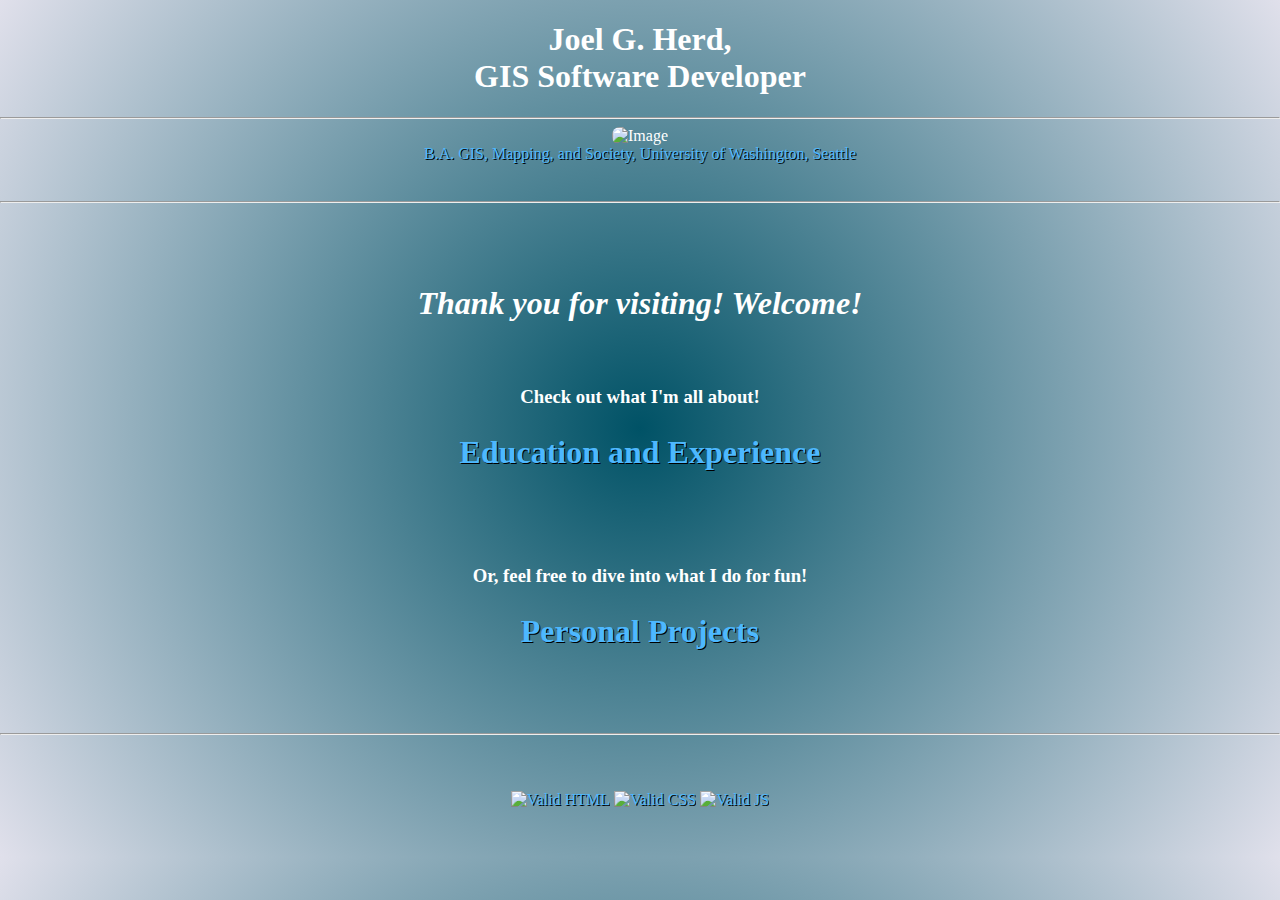
==== resume-164422/www/index.html @ 04af18de "latestVersion" ====
<!DOCTYPE html>

<!-- Created by Joel Herd; last edited 5.6.2017 --> 

<!-- Description: This is an online resume/portfolio I would like to work on throughout the quarter. I hope to add to this website so that by the end of the quarter I will have an interactive resume/portfolio i can be proud of. 

	Found on: www.herdjoel.com
-->

<html lang="en">
	<head>
		<meta charset="utf-8">
	    <meta http-equiv="x-ua-compatible" content="ie=edge">
	    <meta name='viewport' content='width=device-width, maximum-scale=1.0, minimum-scale=1.0, initial-scale=1.0, user-scalable=no' />
		<link rel="shortcut icon" href="images/CITModel.png" type="text/css"/>
	    <link rel="stylesheet" href="https://cdnjs.cloudflare.com/ajax/libs/foundation/6.3.1/css/foundation.min.css" type="text/css" />
	    <link rel="stylesheet" href="https://cdnjs.cloudflare.com/ajax/libs/foundation/6.3.1/css/foundation-flex.min.css" type="text/css" />
	    <link rel="stylesheet" href="https://cdnjs.cloudflare.com/ajax/libs/foundation/6.3.1/css/foundation-rtl.min.css" type="text/css" />
	    <link rel="stylesheet" href="css/app.css" type="text/css">
		<title>Joel Herd | Portfolio</title>
	</head>
	<body>
		<div id="loadingScreen">
			<div class="inTextBlock"></div>
			<div class="inTextBlock"></div>
			<h1><em>loading... thank you</em></h1>
			<div class="inTextBlock"></div>
		</div>
		<div id="hiddenTillLoad" class="hidden">
			<div class="row">
				<div class="large-12 columns">
					<h1>Joel G. Herd,<br>GIS Software Developer</h1>
				</div>
			</div><hr>
		    <div id="topSLider" class="row collapse">
				<div class="large-12 small-12 columns">
					<div id="CustomSlider">
						<div><img src="images/ElasticSearch.png" alt="Image"><a>B.A. GIS, Mapping, and Society, University of Washington, Seattle</a></div>
			      		<div><img src="images/ElasticSearchEndPointData.png" alt="Image"><a>GIS Developer Intern, Information Technology, City of Seattle</a></div>
			      		<div><img src="images/ElasticSearch.png" alt="Image"><a>Software Dev./Engineer in Test Intern, Concur Technologies, Inc.</a></div>
			      		<div><img src="images/Jenkins.png" alt="Image"><a>Extracurricular Projects</a></div>
			      		<div><img src="images/ElasticSearch.png" alt="Image"><a>B.A. GIS, Mapping, and Society, University of Washington, Seattle</a></div>
			      		<div><img src="images/ElasticSearchEndPointData.png" alt="Image"><a>GIS Software Developer Intern, Information Technology, City of Seattle</a></div>
		      		</div>
		      		
				</div>
			</div><hr>
		    <div class="inTextBlock"></div>
		    <div id="topControl">
				<div class="row">
					<div class="large-12 columns">
				    	<h2 id="welcomeText"><em>Thank you for visiting! Welcome!</em></h2>
				    </div>
				</div>
				<form id="inputArea" class="hidden">
					<div class="row collapse">
						<div class="small-8 small-centered columns">
							<div class="input-group postfix-round">
								<input id="enterName" class="input-group-field" type="text" placeholder="First name...">
								<div class="input-group-button">
									<input id="enterButton" type="submit" class="button postfix" value="Enter">
								</div>
					    	</div>
				    	</div>
			    	</div>
		    	</form>
		    </div>
		    
	    	<div class="row">
	    		<div id="loadMainContent" class="hidden large-9 large-centered columns">
	    			<h3>Loading...</h3>
	    			<img src="images/loading-pikachu.gif" />
	    		</div>
	    	</div>
    		<div class="row">
				<div id="mainContent" class="large-9 large-centered columns"><br></div>
	    	</div>
	    	<div id="enterPortfolio" class="row collapse">
				<div class="small-12 small-centered medium-6 medium-centered large-4 large-centered columns">
					<h3>Check out what I'm all about!</h3>
					<a><h2>Education and Experience</h2></a>
				</div>
	    	</div>
	    	
	    	<div class="inTextBlock"></div>
	    	
	    	<div id="enterProjects" class="row collapse">
				<div class="small-12 small-centered medium-6 medium-centered large-4 large-centered columns">
					<h3>Or, feel free to dive into what I do for fun!</h3>
					<a href="personalprojects.html"><h2>Personal Projects</h2></a>
				</div>
	    	</div>
	    	<div class="row collapse">
				<div id="bottomNav" class="small-12 small-centered medium-6 medium-centered large-4 large-centered columns">
					<ul class="hidden menu menu-fancy">
					    <li class="menu-fancy-option1"><a href="#CustomSlider">About</a></li>
					    <li class="menu-fancy-option2"><a href="#CustomSlider">Education</a></li>
					    <li class="menu-fancy-option3"><a href="#CustomSlider">Experience</a></li>
					    <li class="menu-fancy-option4"><a href="#CustomSlider">Projects</a></li>
					</ul>
				</div>
	    	</div>
		    <div class="inTextBlock"></div><hr><div class="inTextBlock"></div>
		    <div id="w3c">
				<a href="https://webster.cs.washington.edu/validate-html.php">
					<img src="https://webster.cs.washington.edu/images/w3c-html.png" alt="Valid HTML" /></a>
				<a href="https://webster.cs.washington.edu/validate-css.php">
					<img src="https://webster.cs.washington.edu/images/w3c-css.png" alt="Valid CSS" /></a>
				<a href="https://webster.cs.washington.edu/jslint/?referer">
					<img src="https://webster.cs.washington.edu/images/w3c-js.png" alt="Valid JS" /></a>
			</div>
			<div class="inTextBlock"></div>
	    </div>
	    <script src="js/ajax-promise.js" type="text/javascript"></script>
	    <script src="js/app.js" type="text/javascript"></script>
	</body>
</html>
---- resume-164422/www/css/app.css ----
@charset "UTF-8";

@-webkit-keyframes slidy {
0% { left: 0%; }
25% { left: -100%; }
50% { left: -200%; }
75% { left: -300%; }
100% { left: -400%; }
}

@-moz-keyframes slidy {
0% { left: 0%; }
25% { left: -100%; }
50% { left: -200%; }
75% { left: -300%; }
100% { left: -400%; }
}

@-o-keyframes slidy {
0% { left: 0%; }
25% { left: -100%; }
50% { left: -200%; }
75% { left: -300%; }
100% { left: -400%; }
}

@keyframes slidy {
0% { left: 0%; }
25% { left: -100%; }
50% { left: -200%; }
75% { left: -300%; }
100% { left: -400%; }
}

html, body {
    overflow-x: hidden !important;
}

body {
    position: relative;
    width: 100%;
    height: 100%;
    color: white;
    margin: 0;
    text-align: center;
    background: #e0e0eb;
    background: -webkit-radial-gradient(circle, #005266, #e0e0eb);
    background: -o-radial-gradient(circle, #005266, #e0e0eb);
    background: -moz-radial-gradient(circle, #005266, #e0e0eb);
    background: radial-gradient(circle, #005266, #e0e0eb);
}

.large-12 {
    padding: 0;
}

h1, h2 {
    font-size: 24pt;
    text-align: center;
    padding: 0;
}

#CustomSlider {
    max-height: 24rem;
    height: auto;
    min-height: 0;
    padding: 0;
    width: 600%;
    display: flex;
    flex-direction: row;
    justify-content: space-between;
    position: relative;
    -webkit-animation: slidy 30s infinite; 
    -moz-animation: slidy 30s infinite;
    -o-animation: slidy 30s infinite; 
    animation: slidy 30s infinite; 
    animation-fill-mode: forwards;
}

#CustomSlider div {
    width: 25%;
    left: 0;
    position: relative;
    max-height: 20rem;
    text-align: center;
    display: flex;
    flex-direction: column;
    justify-content: flex-end;
    align-items: center;
}

#CustomSlider img {
    max-height: 90%;
    width: auto;
    height: auto;
    border-radius: .5rem;
}

#CustomSlider a {
    font-size: 1rem;
    max-height: 100%;
    height: auto;
    width: 100%;
    min-height: 48px;
    margin: 0;
}

a {
    color: #4db8ff; 
    text-decoration: none;
    text-shadow: 1px 1px black;
}

a:visited {
    color:#00b300;
    text-decoration: none;
}

a:hover {
    color: #BA55D3;
    font-weight: bold;
}

#enterName {
    width: 100%;
    font-size: 16pt;
    border-radius: .25rem;
    opacity: 0.8;
    padding: 0;
}

#enterName:hover {
    opacity: 0.9;
}

#enterButton {
    opacity: 0.7;
    border-radius: .25rem;
    color: white;
    border-color: white;
    background-color: transparent;
    padding: .70rem;
}

#enterButton:hover {
    opacity: 1;
}

.inTextBlock {
    display: block;
    height: 3rem;
    width: 100%;
}

.menu-fancy li {
    position: relative;
    width: 25%;
}

.menu-fancy li a {
    color: #6666ff;
    text-shadow: 1px 1px black;
    padding-left: 0rem;
    padding-right: 0rem;
    padding-top: 0rem;
    padding-bottom: 1rem;
}

.menu-fancy li:after,
.menu-fancy li:before,
.menu-fancy a:before,
.menu-fancy a:after {
    position: absolute;
    content: '';
    border-radius: 4px;
}

.menu-fancy li:after,
.menu-fancy li:before {
  bottom: 0px;
  height: 6px;
}

.menu-fancy li:before {
    left: 0px;
    right: 0px;
}

.menu-fancy .menu-fancy-option1 a:hover,
.menu-fancy .menu-fancy-option1 a {
    color: #3adb76;
}

.menu-fancy .menu-fancy-option1:after,
.menu-fancy .menu-fancy-option1:before,
.menu-fancy .menu-fancy-option1 a:after,
.menu-fancy .menu-fancy-option1 a:before {
    background-color: #3adb76;
}

.menu-fancy .menu-fancy-option2 a:hover,
.menu-fancy .menu-fancy-option2 a{
    color: #cc4b37;
}

.menu-fancy .menu-fancy-option2:after,
.menu-fancy .menu-fancy-option2:before,
.menu-fancy .menu-fancy-option2 a:after,
.menu-fancy .menu-fancy-option2 a:before {
    background-color: #cc4b37;
}  

.menu-fancy .menu-fancy-option3 a:hover.
.menu-fancy .menu-fancy-option3 a{
    color: #1779ba;
}

.menu-fancy .menu-fancy-option3:after,
.menu-fancy .menu-fancy-option3:before,
.menu-fancy .menu-fancy-option3 a:after,
.menu-fancy .menu-fancy-option3 a:before {
    background-color: #1779ba;
}

.menu-fancy .menu-fancy-option4 a:hover,
.menu-fancy .menu-fancy-option4 a{
    color: #ffae00;
}

.menu-fancy .menu-fancy-option4:after,
.menu-fancy .menu-fancy-option4:before,
.menu-fancy .menu-fancy-option4 a:after,
.menu-fancy .menu-fancy-option4 a:before {
    background-color: #ffae00;
}

.hidden {
  display: none;
}
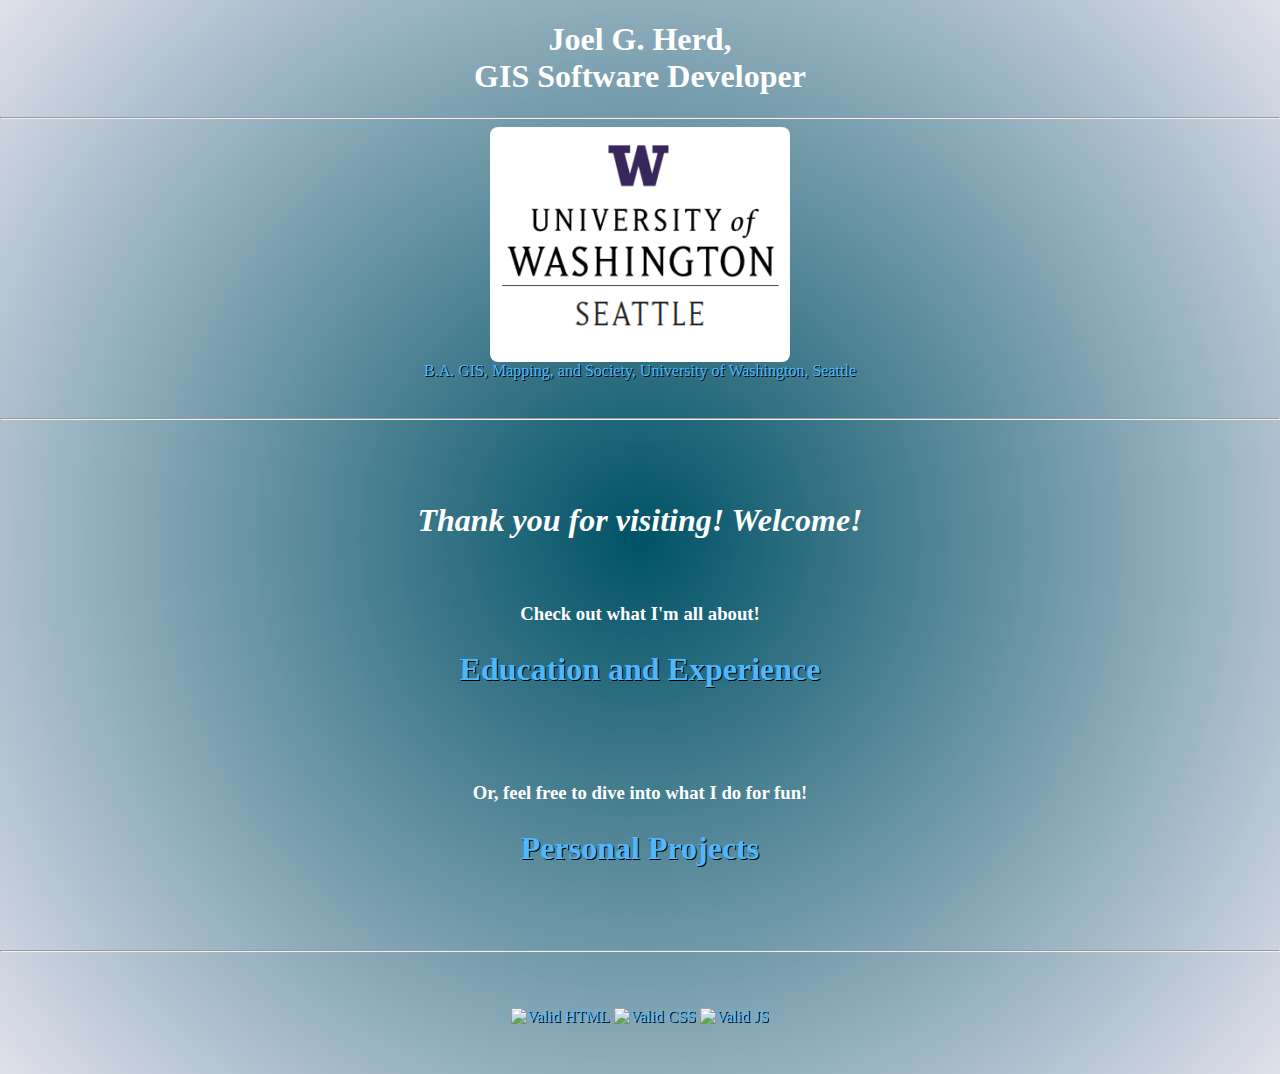
==== commit f5b89f5b: "hurry up" ====
--- a/resume-164422/www/index.html
+++ b/resume-164422/www/index.html
@@ -35,12 +35,12 @@
 		    <div id="topSLider" class="row collapse">
 				<div class="large-12 small-12 columns">
 					<div id="CustomSlider">
-						<div><img src="images/ElasticSearch.png" alt="Image"><a>B.A. GIS, Mapping, and Society, University of Washington, Seattle</a></div>
-			      		<div><img src="images/ElasticSearchEndPointData.png" alt="Image"><a>GIS Developer Intern, Information Technology, City of Seattle</a></div>
-			      		<div><img src="images/ElasticSearch.png" alt="Image"><a>Software Dev./Engineer in Test Intern, Concur Technologies, Inc.</a></div>
-			      		<div><img src="images/Jenkins.png" alt="Image"><a>Extracurricular Projects</a></div>
-			      		<div><img src="images/ElasticSearch.png" alt="Image"><a>B.A. GIS, Mapping, and Society, University of Washington, Seattle</a></div>
-			      		<div><img src="images/ElasticSearchEndPointData.png" alt="Image"><a>GIS Software Developer Intern, Information Technology, City of Seattle</a></div>
+						<div><img src="images/uw-300x235.png" alt="Image"><a href="https://geography.washington.edu/" target="_blank">B.A. GIS, Mapping, and Society, University of Washington, Seattle</a></div>
+			      		<div><img src="images/esri.png" alt="Image"><a href="https://www.seattle.gov/tech/" target="_blank">GIS Developer Intern, Information Technology, City of Seattle</a></div>
+			      		<div><img src="images/CIModel.png" alt="Image"><a href="https://www.concur.com/" target="_blank">Software Dev./Engineer in Test Intern, Concur Technologies, Inc.</a></div>
+			      		<div><img src="images/Jenkins.png" alt="Image"><a href="http://www.herdjoel.com/" target="_blank">Extracurricular Projects</a></div>
+			      		<div><img src="images/uw-300x235.png" alt="Image"><a href="https://geography.washington.edu/" target="_blank">B.A. GIS, Mapping, and Society, University of Washington, Seattle</a></div>
+			      		<div><img src="images/esri.png" alt="Image"><a href="https://www.seattle.gov/tech/" target="_blank">GIS Software Developer Intern, Information Technology, City of Seattle</a></div>
 		      		</div>
 		      		
 				</div>
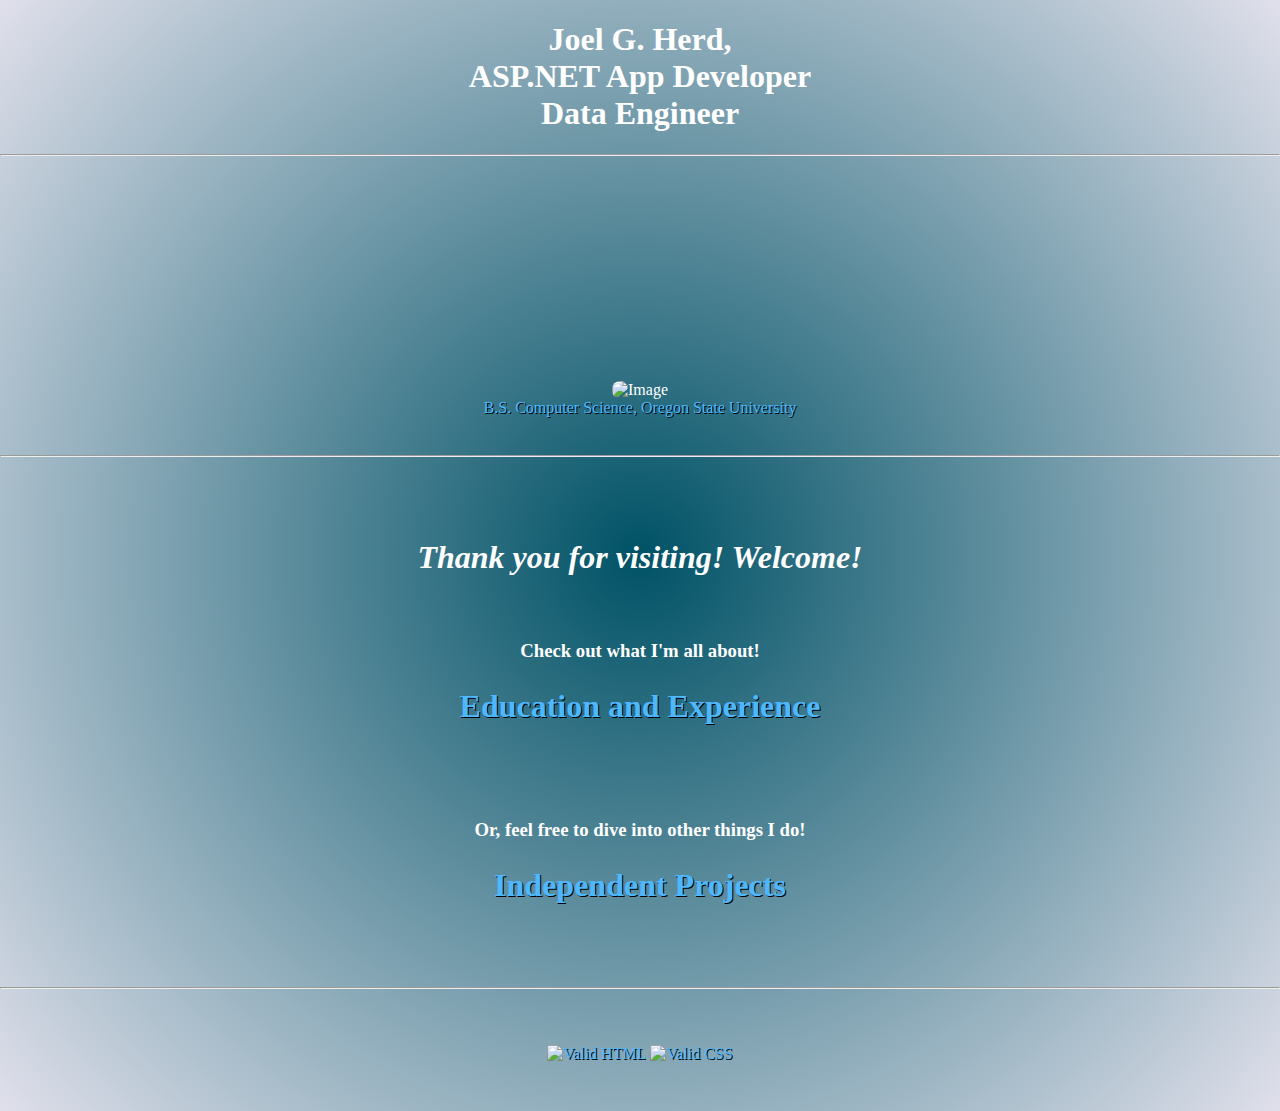
==== commit 2e4ef383: "CS290_v1" ====
--- a/resume-164422/www/index.html
+++ b/resume-164422/www/index.html
@@ -1,10 +1,8 @@
 <!DOCTYPE html>
 
-<!-- Created by Joel Herd; last edited 5.6.2017 --> 
-
-<!-- Description: This is an online resume/portfolio I would like to work on throughout the quarter. I hope to add to this website so that by the end of the quarter I will have an interactive resume/portfolio i can be proud of. 
-
-	Found on: www.herdjoel.com
+<!--
+Created by Joel Herd; last edited 03.2019
+Found on: www.herdjoel.com
 -->
 
 <html lang="en">
@@ -20,29 +18,31 @@
 		<title>Joel Herd | Portfolio</title>
 	</head>
 	<body>
+		<!-- Disappears after Loading complete -->
 		<div id="loadingScreen">
 			<div class="inTextBlock"></div>
 			<div class="inTextBlock"></div>
 			<h1><em>loading... thank you</em></h1>
 			<div class="inTextBlock"></div>
 		</div>
+
+		<!-- Main Content -->
 		<div id="hiddenTillLoad" class="hidden">
 			<div class="row">
 				<div class="large-12 columns">
-					<h1>Joel G. Herd,<br>GIS Software Developer</h1>
+					<h1>Joel G. Herd,<br>ASP.NET App Developer<br>Data Engineer</h1>
 				</div>
 			</div><hr>
-		    <div id="topSLider" class="row collapse">
+		    <div id="topSlider" class="row collapse">
 				<div class="large-12 small-12 columns">
 					<div id="CustomSlider">
-						<div><img src="images/uw-300x235.png" alt="Image"><a href="https://geography.washington.edu/" target="_blank">B.A. GIS, Mapping, and Society, University of Washington, Seattle</a></div>
-			      		<div><img src="images/esri.png" alt="Image"><a href="https://www.seattle.gov/tech/" target="_blank">GIS Developer Intern, Information Technology, City of Seattle</a></div>
-			      		<div><img src="images/CIModel.png" alt="Image"><a href="https://www.concur.com/" target="_blank">Software Dev./Engineer in Test Intern, Concur Technologies, Inc.</a></div>
-			      		<div><img src="images/Jenkins.png" alt="Image"><a href="http://www.herdjoel.com/" target="_blank">Extracurricular Projects</a></div>
-			      		<div><img src="images/uw-300x235.png" alt="Image"><a href="https://geography.washington.edu/" target="_blank">B.A. GIS, Mapping, and Society, University of Washington, Seattle</a></div>
-			      		<div><img src="images/esri.png" alt="Image"><a href="https://www.seattle.gov/tech/" target="_blank">GIS Software Developer Intern, Information Technology, City of Seattle</a></div>
+						<div><img src="images/beaverEngineering.jpg" alt="Image"><a href="http://eecs.oregonstate.edu/" target="_blank">B.S. Computer Science, Oregon State University</a></div>
+						<div><img src="images/seattleLogo.png" alt="Image"><a href="https://www.seattle.gov/tech/" target="_blank">GIS Software Developer, Seattle Information Technology</a></div>
+						<div><img src="images/CIModel.png" alt="Image"><a href="https://www.concur.com/" target="_blank">Software Dev./Engineer in Test Intern, Concur Technologies, Inc.</a></div>
+						<div><img src="images/uw-300x235.png" alt="Image"><a href="https://geography.washington.edu/" target="_blank">B.A. Geographic Information Systems, University of Washington, Seattle</a></div>
+			      		<div><img src="images/beaverEngineering.jpg" alt="Image"><a href="http://eecs.oregonstate.edu/" target="_blank">B.S. Computer Science, Oregon State University</a></div>
+			      		<div><img src="images/seattleLogo.png" alt="Image"><a href="https://www.seattle.gov/tech/" target="_blank">GIS Software Developer, Seattle Information Technology</a></div>
 		      		</div>
-		      		
 				</div>
 			</div><hr>
 		    <div class="inTextBlock"></div>
@@ -86,17 +86,17 @@
 	    	
 	    	<div id="enterProjects" class="row collapse">
 				<div class="small-12 small-centered medium-6 medium-centered large-4 large-centered columns">
-					<h3>Or, feel free to dive into what I do for fun!</h3>
-					<a href="personalprojects.html"><h2>Personal Projects</h2></a>
+					<h3>Or, feel free to dive into other things I do!</h3>
+					<a href="personalprojects.html"><h2>Independent Projects</h2></a>
 				</div>
 	    	</div>
 	    	<div class="row collapse">
 				<div id="bottomNav" class="small-12 small-centered medium-6 medium-centered large-4 large-centered columns">
 					<ul class="hidden menu menu-fancy">
-					    <li class="menu-fancy-option1"><a href="#CustomSlider">About</a></li>
-					    <li class="menu-fancy-option2"><a href="#CustomSlider">Education</a></li>
-					    <li class="menu-fancy-option3"><a href="#CustomSlider">Experience</a></li>
-					    <li class="menu-fancy-option4"><a href="#CustomSlider">Projects</a></li>
+					    <li class="menu-fancy-option1"><a href="#title">About</a></li>
+					    <li class="menu-fancy-option2"><a href="#title">Education</a></li>
+					    <li class="menu-fancy-option3"><a href="#title">Experience</a></li>
+					    <li class="menu-fancy-option4"><a href="#title">Other Exp</a></li>
 					</ul>
 				</div>
 	    	</div>
@@ -106,8 +106,6 @@
 					<img src="https://webster.cs.washington.edu/images/w3c-html.png" alt="Valid HTML" /></a>
 				<a href="https://webster.cs.washington.edu/validate-css.php">
 					<img src="https://webster.cs.washington.edu/images/w3c-css.png" alt="Valid CSS" /></a>
-				<a href="https://webster.cs.washington.edu/jslint/?referer">
-					<img src="https://webster.cs.washington.edu/images/w3c-js.png" alt="Valid JS" /></a>
 			</div>
 			<div class="inTextBlock"></div>
 	    </div>
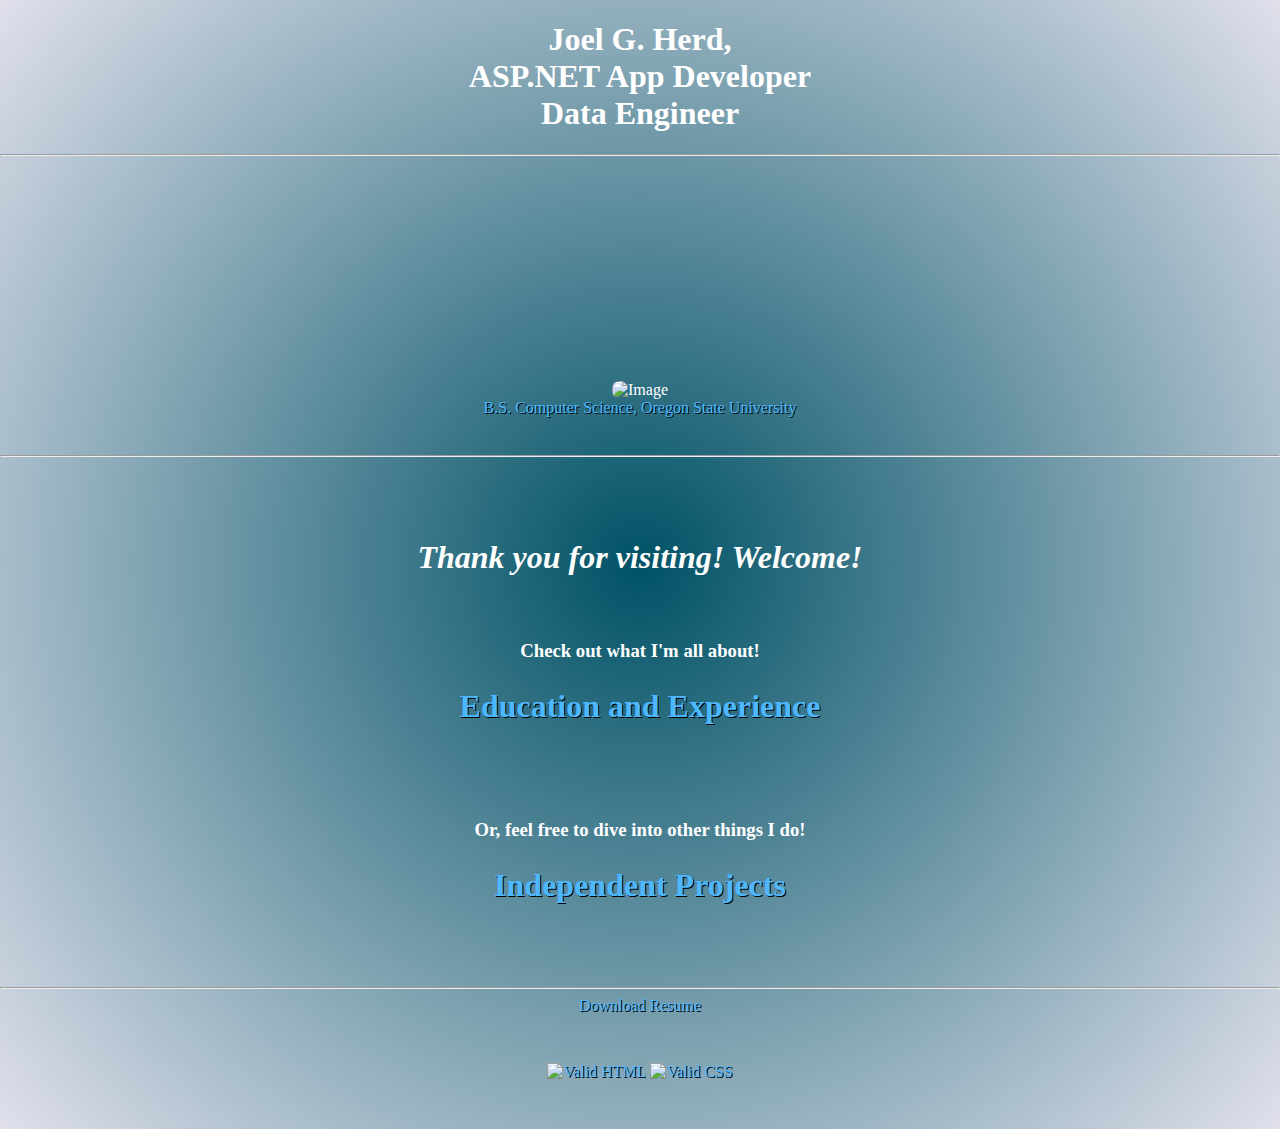
==== commit ff44d33a: "CS290_v3" ====
--- a/resume-164422/www/index.html
+++ b/resume-164422/www/index.html
@@ -3,6 +3,7 @@
 <!--
 Created by Joel Herd; last edited 03.2019
 Found on: www.herdjoel.com
+
 -->
 
 <html lang="en">
@@ -52,18 +53,6 @@
 				    	<h2 id="welcomeText"><em>Thank you for visiting! Welcome!</em></h2>
 				    </div>
 				</div>
-				<form id="inputArea" class="hidden">
-					<div class="row collapse">
-						<div class="small-8 small-centered columns">
-							<div class="input-group postfix-round">
-								<input id="enterName" class="input-group-field" type="text" placeholder="First name...">
-								<div class="input-group-button">
-									<input id="enterButton" type="submit" class="button postfix" value="Enter">
-								</div>
-					    	</div>
-				    	</div>
-			    	</div>
-		    	</form>
 		    </div>
 		    
 	    	<div class="row">
@@ -93,14 +82,17 @@
 	    	<div class="row collapse">
 				<div id="bottomNav" class="small-12 small-centered medium-6 medium-centered large-4 large-centered columns">
 					<ul class="hidden menu menu-fancy">
-					    <li class="menu-fancy-option1"><a href="#title">About</a></li>
-					    <li class="menu-fancy-option2"><a href="#title">Education</a></li>
-					    <li class="menu-fancy-option3"><a href="#title">Experience</a></li>
-					    <li class="menu-fancy-option4"><a href="#title">Other Exp</a></li>
+					    <li class="menu-fancy-option1"><a href="/#mainContent">About</a></li>
+					    <li class="menu-fancy-option2"><a href="/#mainContent">Education</a></li>
+					    <li class="menu-fancy-option3"><a href="/#mainContent">Experience</a></li>
+					    <li class="menu-fancy-option4"><a href="/#mainContent">Other Exp</a></li>
 					</ul>
 				</div>
 	    	</div>
-		    <div class="inTextBlock"></div><hr><div class="inTextBlock"></div>
+		    <div class="inTextBlock"></div>
+		    <hr>
+		    <a href="JoelHerdResume.docx" download>Download Resume</a>
+		    <div class="inTextBlock"></div>
 		    <div id="w3c">
 				<a href="https://webster.cs.washington.edu/validate-html.php">
 					<img src="https://webster.cs.washington.edu/images/w3c-html.png" alt="Valid HTML" /></a>
